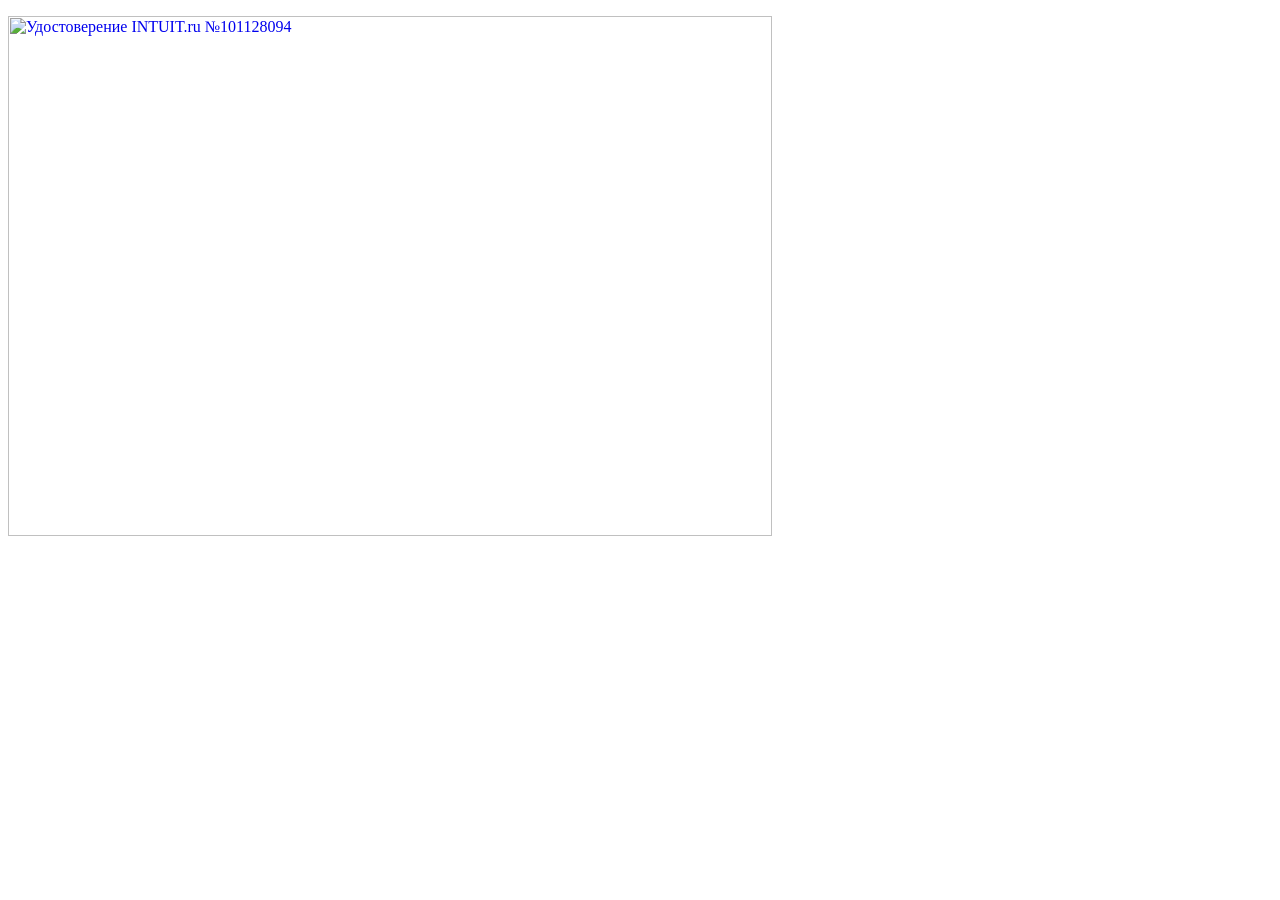
==== index.html @ b2273a57 "Update index.html" ====
<!DOCTYPE HTML>
<html>

<body>

  <p></p>

  <script>
    alert( 'Привет. Вы находитесь на моем личном сайте который все еще находится в разработке(' );
  </script>
  <a target="_blank" href="https://www.intuit.ru/verifydiplomas/101128094"> <img title="Удостоверение INTUIT.ru №101128094" width="764" height="520" src="sites/default/files/diploma/m/a/m/a/e/Nekommerch-2-1128094-ORF.jpg"></a>

  <p></p>

</body>

</html>
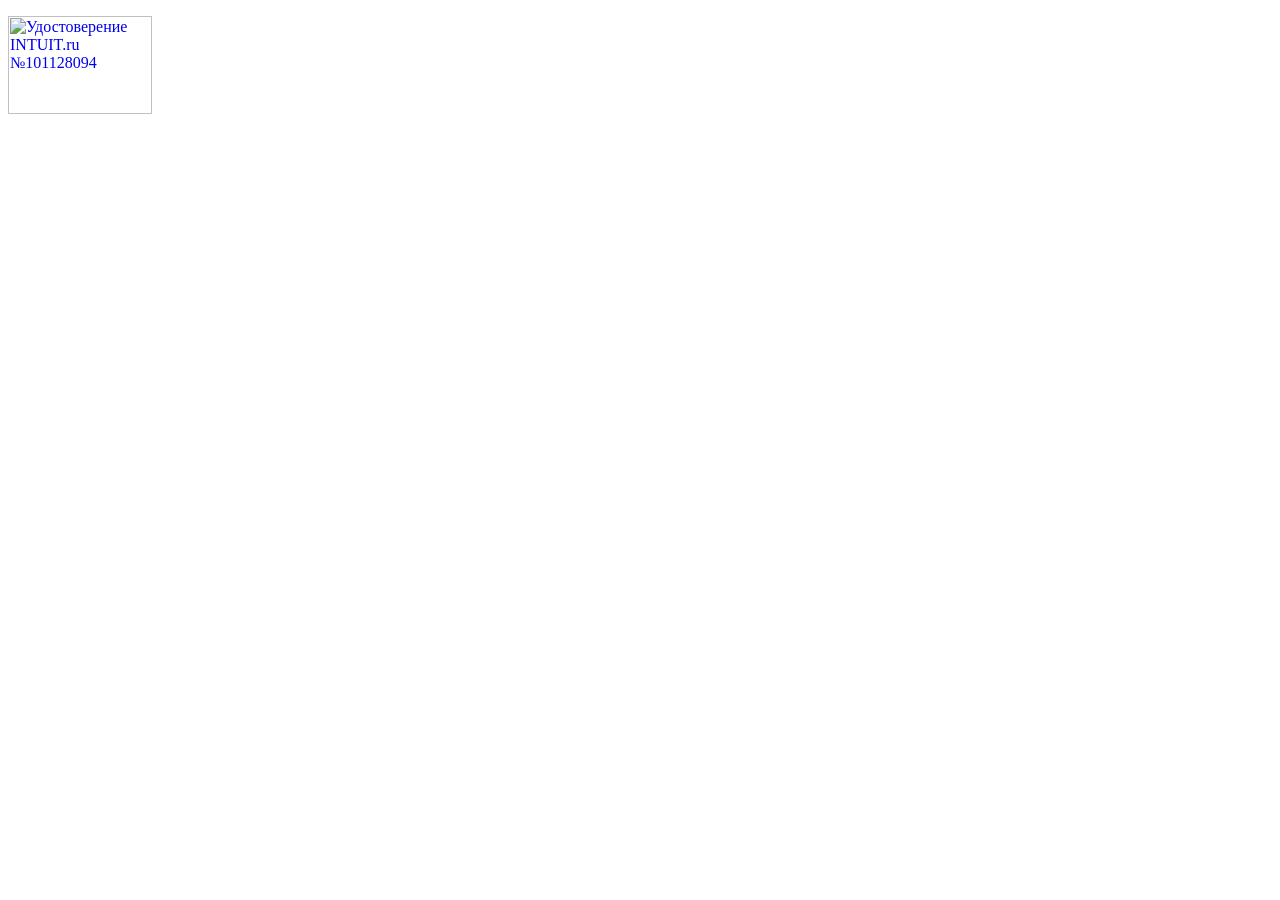
==== commit 8229d8ba: "Update index.html" ====
--- a/index.html
+++ b/index.html
@@ -8,7 +8,7 @@
   <script>
     alert( 'Привет. Вы находитесь на моем личном сайте который все еще находится в разработке(' );
   </script>
-  <a target="_blank" href="https://www.intuit.ru/verifydiplomas/101128094"> <img title="Удостоверение INTUIT.ru №101128094" width="764" height="520" src="sites/default/files/diploma/m/a/m/a/e/Nekommerch-2-1128094-ORF.jpg"></a>
+  <a target="_blank" href="https://www.intuit.ru/verifydiplomas/101128094"> <img title="Удостоверение INTUIT.ru №101128094" width="144" height="98" src="sites/default/files/diploma/m/a/m/a/e/Nekommerch-2-1128094-ORF.jpg"></a>
 
   <p></p>
 
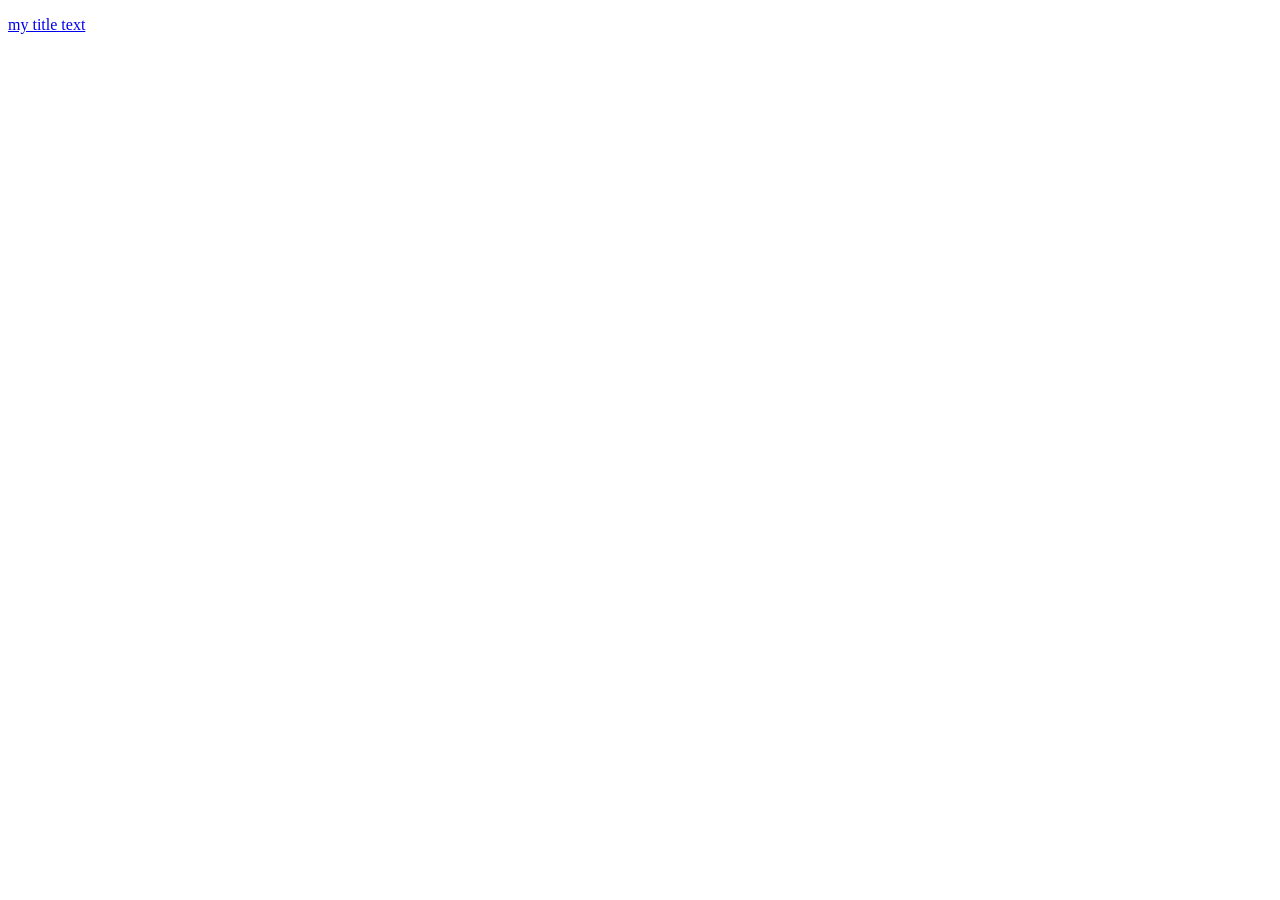
==== commit 2e4b4f3c: "Update index.html" ====
--- a/index.html
+++ b/index.html
@@ -6,10 +6,13 @@
   <p></p>
 
   <script>
-    alert( 'Привет. Вы находитесь на моем личном сайте который все еще находится в разработке(' );
+    var a = document.createElement('a');
+    var linkText = document.createTextNode("my title text");
+    a.appendChild(linkText);
+    a.title = "my title text";
+    a.href = "https://github.com/m0hmad/RPGmfg/releases/download/v1.0-alpha/RPGmfg.apk";
+    document.body.appendChild(a);
   </script>
-  <a target="_blank" href="https://www.intuit.ru/verifydiplomas/101128094"> <img title="Удостоверение INTUIT.ru №101128094" width="144" height="98" src="sites/default/files/diploma/m/a/m/a/e/Nekommerch-2-1128094-ORF.jpg"></a>
-
   <p></p>
 
 </body>
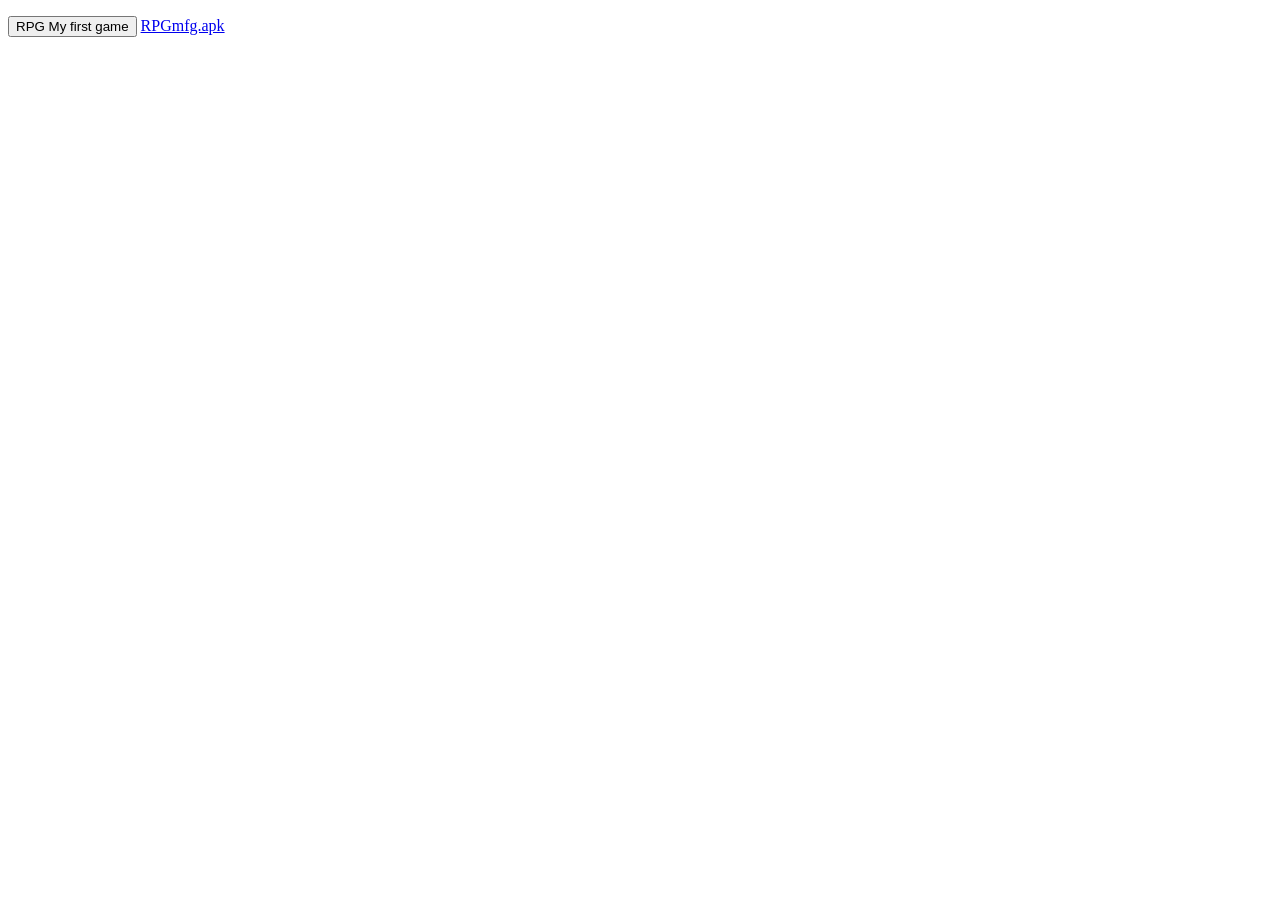
==== commit 6fd7ce7a: "Update index.html" ====
--- a/index.html
+++ b/index.html
@@ -4,15 +4,37 @@
 <body>
 
   <p></p>
+  <dialog>
+    <p>Моя первая игра, ещё не доделана. Хотя это скорее эксперимент.</p>
+    <p>Созданного мною тут почти ничего, разве что подредактированных</p>
+    <p>пару функции. Планирую в будущем менять по чуть чуть, по мере </p>
+    <p>накоплений знаний и опыта, но могу и забросить. </p>
+    <p>Сюжет простой, нужно просто бегать по локациям и выжить </p>
+    <p>Каждая локация генерируемая случайным образом. При переходи </p>
+    <p>в другую локацию добавляется +5 к количеству здоровья и</p>
+    <p>+1 к максимальному здоровью</p>
+    
+    <button id="close">Закрыть</button>
+  </dialog>
+  <button id="show">RPG My first game</button>
 
-  <script>
+  <script type = text/javascript>
+    var dialog = document.querySelector('dialog');
+    document.querySelector('#show').onclick = function() {
+      dialog.show();
+    };
+    document.querySelector('#close').onclick = function() {
+      dialog.close();
+    };
+    
     var a = document.createElement('a');
-    var linkText = document.createTextNode("my title text");
+    var linkText = document.createTextNode("RPGmfg.apk");
     a.appendChild(linkText);
-    a.title = "my title text";
+    a.title = "RPGmfg.apk";
     a.href = "https://github.com/m0hmad/RPGmfg/releases/download/v1.0-alpha/RPGmfg.apk";
     document.body.appendChild(a);
   </script>
+
   <p></p>
 
 </body>
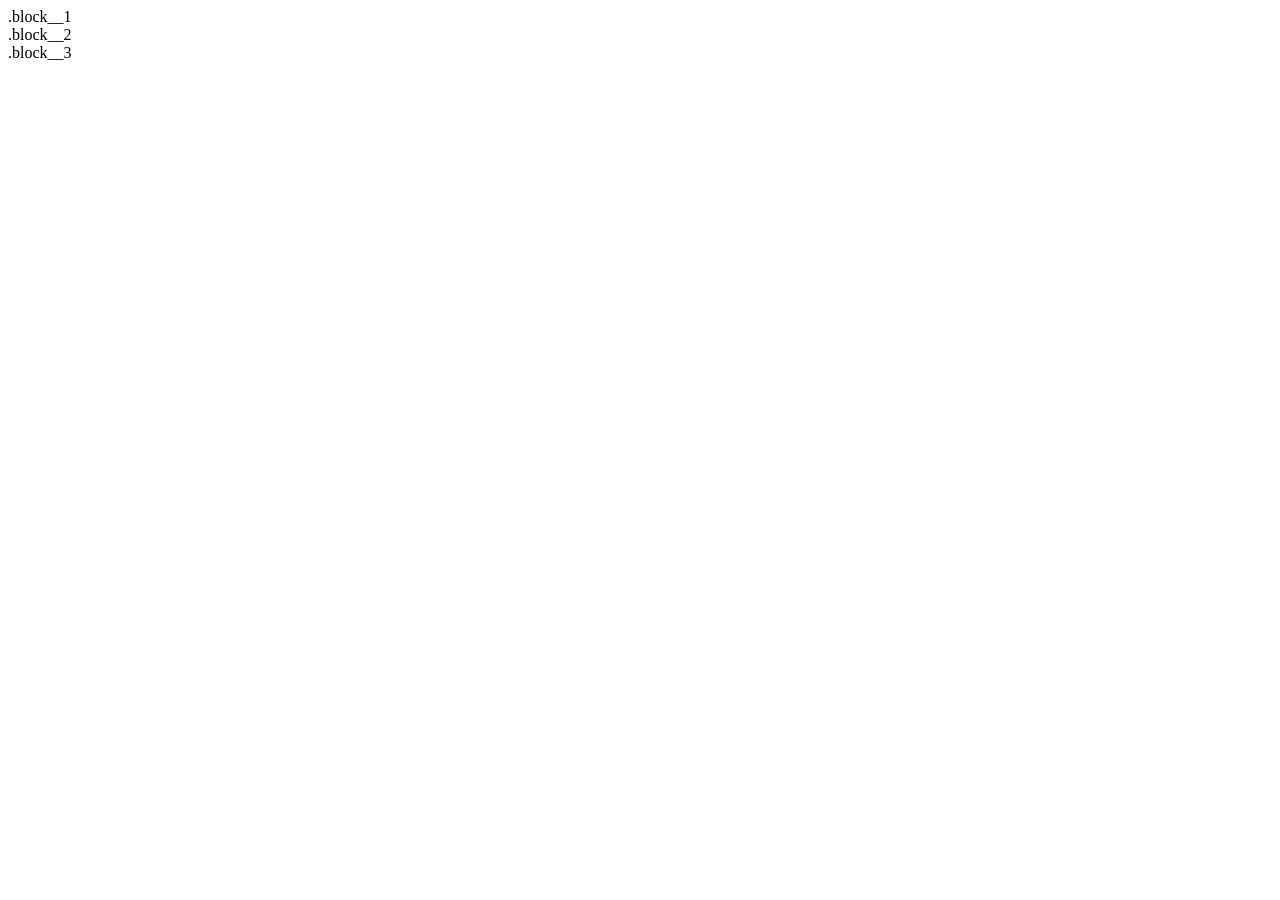
==== commit cd733533: "Add files via upload" ====
--- a/index.html
+++ b/index.html
@@ -1,42 +1,28 @@
-<!DOCTYPE HTML>
-<html>
-
-<body>
-
-  <p></p>
-  <dialog>
-    <p>Моя первая игра, ещё не доделана. Хотя это скорее эксперимент.</p>
-    <p>Созданного мною тут почти ничего, разве что подредактированных</p>
-    <p>пару функции. Планирую в будущем менять по чуть чуть, по мере </p>
-    <p>накоплений знаний и опыта, но могу и забросить. </p>
-    <p>Сюжет простой, нужно просто бегать по локациям и выжить </p>
-    <p>Каждая локация генерируемая случайным образом. При переходи </p>
-    <p>в другую локацию добавляется +5 к количеству здоровья и</p>
-    <p>+1 к максимальному здоровью</p>
-    
-    <button id="close">Закрыть</button>
-  </dialog>
-  <button id="show">RPG My first game</button>
-
-  <script type = text/javascript>
-    var dialog = document.querySelector('dialog');
-    document.querySelector('#show').onclick = function() {
-      dialog.show();
-    };
-    document.querySelector('#close').onclick = function() {
-      dialog.close();
-    };
-    
-    var a = document.createElement('a');
-    var linkText = document.createTextNode("RPGmfg.apk");
-    a.appendChild(linkText);
-    a.title = "RPGmfg.apk";
-    a.href = "https://github.com/m0hmad/RPGmfg/releases/download/v1.0-alpha/RPGmfg.apk";
-    document.body.appendChild(a);
-  </script>
-
-  <p></p>
-
-</body>
-
-</html>
+<!-- Сообщаем браузеру как стоит обрабатывать эту страницу -->
+<!DOCTYPE html>
+<!-- Оболочка документа, указываем язык содержимого -->
+<html lang="ru">
+	<!-- Заголовок страницы, контейнер для других важных данных (не отображается) -->
+	<head>
+		<!-- Заголовок страницы в браузере -->
+		<title>CSS. Часть №8 (позиционирование)</title>
+		<!-- Подключаем CSS -->
+		<link rel="stylesheet" href="css/style.css" />
+		<!-- Кодировка страницы -->
+		<meta http-equiv="Content-type" content="text/html;charset=UTF-8" />
+	</head>
+	<!-- Отображаемое тело страницы -->
+	<body>
+		<div class="block">
+			<div class="block__1">
+				.block__1
+			</div>
+			<div class="block__2">
+				.block__2
+			</div>
+			<div class="block__3">
+				.block__3
+			</div>
+		</div>
+	</body>
+</html>
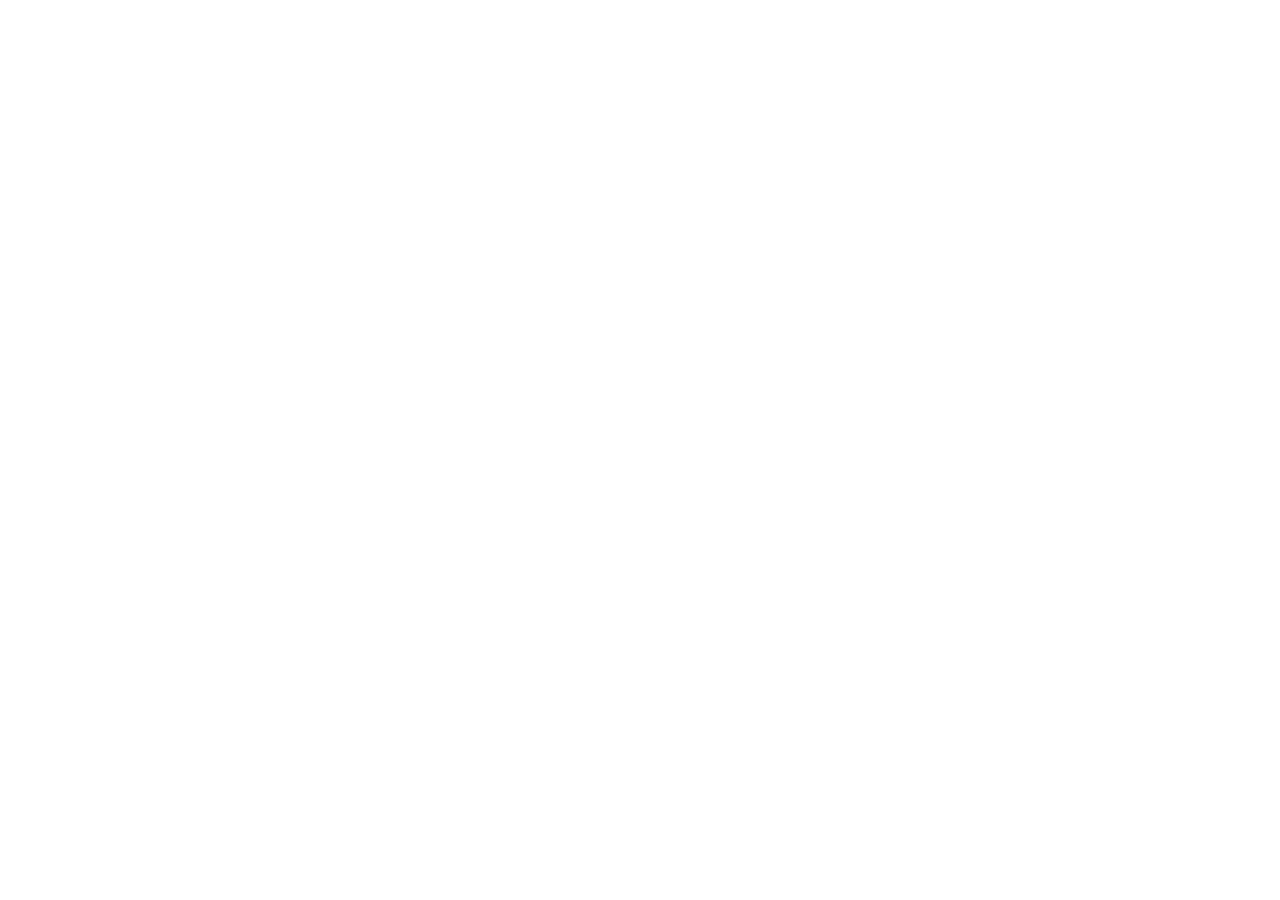
==== commit 3741a41e: "Update index.html" ====
--- a/index.html
+++ b/index.html
@@ -5,7 +5,7 @@
 	<!-- Заголовок страницы, контейнер для других важных данных (не отображается) -->
 	<head>
 		<!-- Заголовок страницы в браузере -->
-		<title>CSS. Часть №8 (позиционирование)</title>
+		<title>walking server</title>
 		<!-- Подключаем CSS -->
 		<link rel="stylesheet" href="css/style.css" />
 		<!-- Кодировка страницы -->
@@ -14,15 +14,7 @@
 	<!-- Отображаемое тело страницы -->
 	<body>
 		<div class="block">
-			<div class="block__1">
-				.block__1
-			</div>
-			<div class="block__2">
-				.block__2
-			</div>
-			<div class="block__3">
-				.block__3
-			</div>
+			
 		</div>
 	</body>
-</html>+</html>
--- a/css/style.css
+++ b/css/style.css
@@ -0,0 +1,17 @@
+/*Обнуление*/
+*{padding: 0;margin: 0;border: 0;}
+*,*:before,*:after{-moz-box-sizing: border-box;-webkit-box-sizing: border-box;box-sizing: border-box;}
+:focus,:active{outline: none;}
+a:focus,a:active{outline: none;}
+nav,footer,header,aside{display: block;}
+html,body{height:100%;width:100%;font-size:100%;line-height:1;font-size:14px;-ms-text-size-adjust:100%;-moz-text-size-adjust:100%;-webkit-text-size-adjust:100%;}
+input,button,textarea{font-family:inherit;}
+input::-ms-clear{display: none;}
+button{cursor: pointer;}
+button::-moz-focus-inner{padding:0;border:0;}
+a,a:visited{text-decoration: none;}
+a:hover{text-decoration: none;}
+ul li{list-style: none;}
+img{vertical-align: top;}
+h1,h2,h3,h4,h5,h6{font-size:inherit;font-weight: inherit;}
+/*--------------------*/
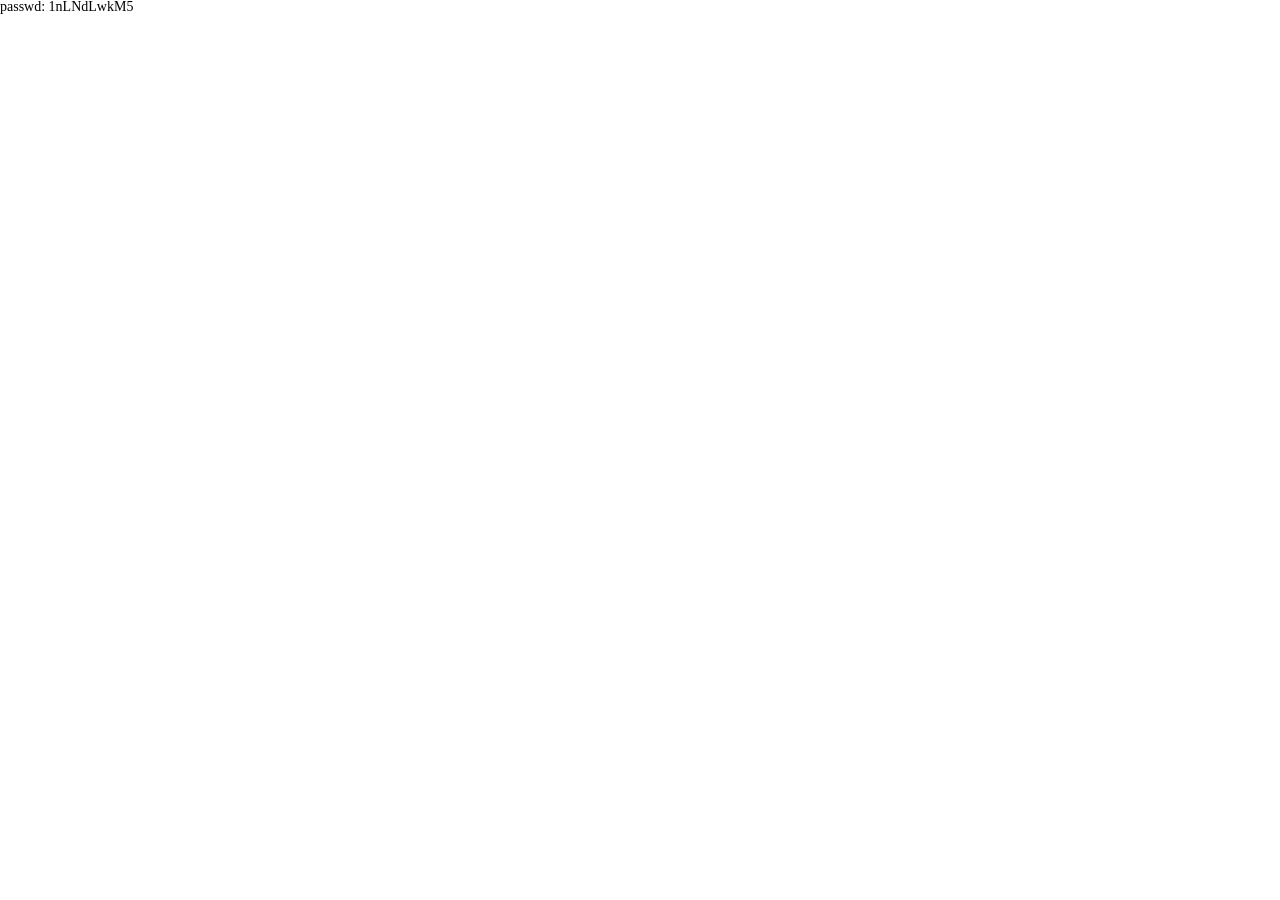
==== commit bdcc6e95: "Add files via upload" ====
--- a/index.html
+++ b/index.html
@@ -5,7 +5,7 @@
 	<!-- Заголовок страницы, контейнер для других важных данных (не отображается) -->
 	<head>
 		<!-- Заголовок страницы в браузере -->
-		<title>walking server</title>
+		<title>web site about my WIFI and local server</title>
 		<!-- Подключаем CSS -->
 		<link rel="stylesheet" href="css/style.css" />
 		<!-- Кодировка страницы -->
@@ -14,7 +14,7 @@
 	<!-- Отображаемое тело страницы -->
 	<body>
 		<div class="block">
-			
+			<p>passwd: 1nLNdLwkM5</p>
 		</div>
 	</body>
-</html>
+</html>
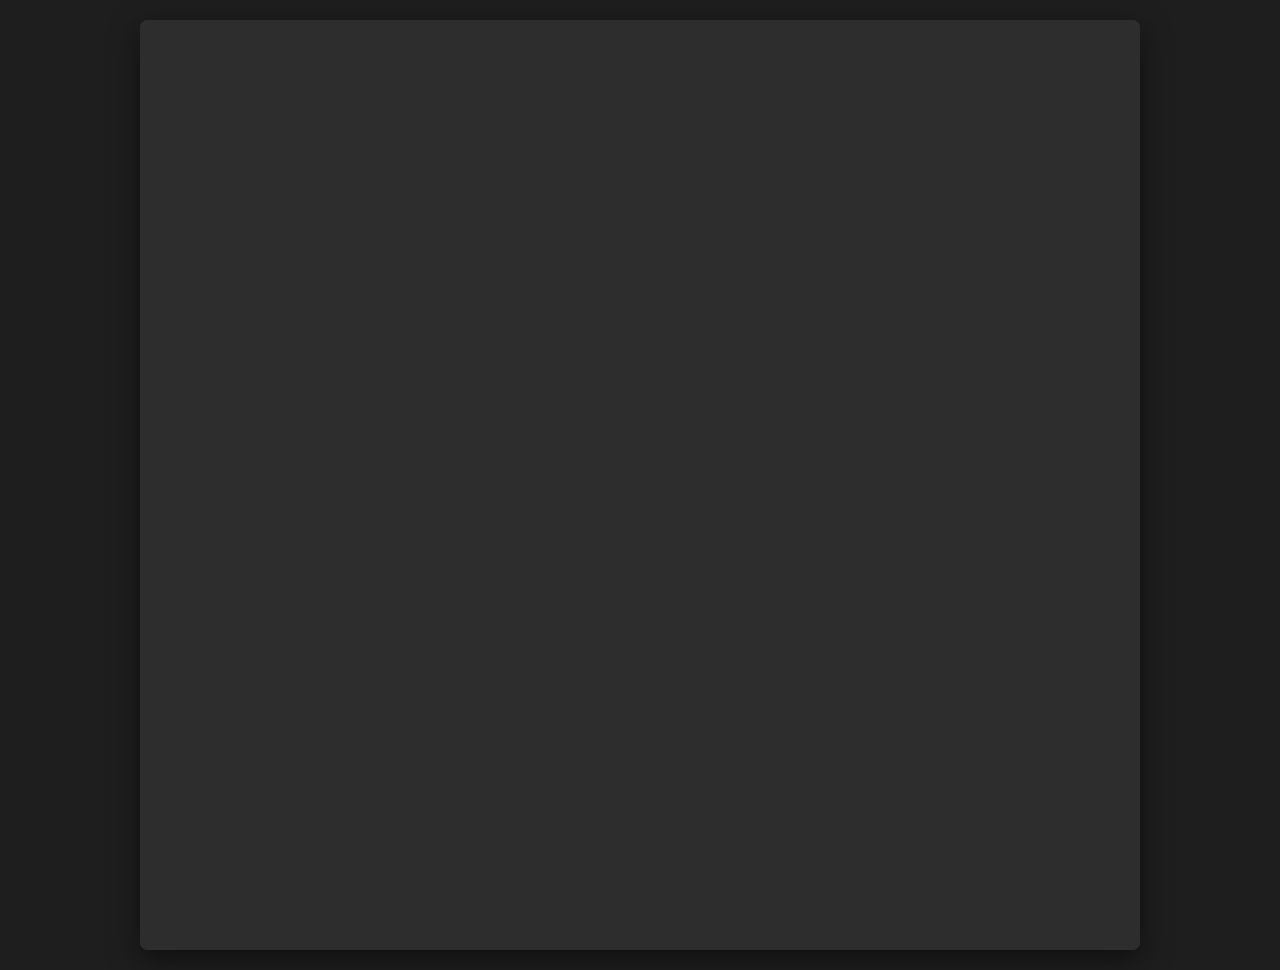
==== commit 65b11442: "Update index.html" ====
--- a/index.html
+++ b/index.html
@@ -1,20 +1,22 @@
-<!-- Сообщаем браузеру как стоит обрабатывать эту страницу -->
 <!DOCTYPE html>
-<!-- Оболочка документа, указываем язык содержимого -->
 <html lang="ru">
-	<!-- Заголовок страницы, контейнер для других важных данных (не отображается) -->
-	<head>
-		<!-- Заголовок страницы в браузере -->
-		<title>web site about my WIFI and local server</title>
-		<!-- Подключаем CSS -->
-		<link rel="stylesheet" href="css/style.css" />
-		<!-- Кодировка страницы -->
-		<meta http-equiv="Content-type" content="text/html;charset=UTF-8" />
-	</head>
-	<!-- Отображаемое тело страницы -->
-	<body>
-		<div class="block">
-			<p>passwd: 1nLNdLwkM5</p>
-		</div>
-	</body>
-</html>+
+<head>
+    <meta charset="UTF-8">
+    <meta name="viewport" content="width=device-width, initial-scale=1.0">
+    <link rel="stylesheet" href="css/style.css">
+    <title>Автонабор кода C</title>
+
+    <style>
+        
+    </style>
+</head>
+
+<body>
+    <div class="code-container">
+        <div class="code-editor" id="codeEditor"></div>
+    </div>
+
+    <script src="js/script.js"></script>
+</body>
+</html>
--- a/css/style.css
+++ b/css/style.css
@@ -1,17 +1,81 @@
-/*Обнуление*/
-*{padding: 0;margin: 0;border: 0;}
-*,*:before,*:after{-moz-box-sizing: border-box;-webkit-box-sizing: border-box;box-sizing: border-box;}
-:focus,:active{outline: none;}
-a:focus,a:active{outline: none;}
-nav,footer,header,aside{display: block;}
-html,body{height:100%;width:100%;font-size:100%;line-height:1;font-size:14px;-ms-text-size-adjust:100%;-moz-text-size-adjust:100%;-webkit-text-size-adjust:100%;}
-input,button,textarea{font-family:inherit;}
-input::-ms-clear{display: none;}
-button{cursor: pointer;}
-button::-moz-focus-inner{padding:0;border:0;}
-a,a:visited{text-decoration: none;}
-a:hover{text-decoration: none;}
-ul li{list-style: none;}
-img{vertical-align: top;}
-h1,h2,h3,h4,h5,h6{font-size:inherit;font-weight: inherit;}
-/*--------------------*/
+* {
+    margin: 0;
+    padding: 0;
+    box-sizing: border-box;
+}
+
+body {
+    font-family: 'Consolas', 'Monaco', monospace;
+    background-color: #1e1e1e;
+    color: #d4d4d4;
+    display: flex;
+    justify-content: center;
+    align-items: center;
+    min-height: 100vh;
+    padding: 20px;
+    overflow: hidden;
+}
+
+.code-container {
+    width: 1000px;
+    height: 930px;
+    background-color: #2d2d2d;
+    border-radius: 8px;
+    box-shadow: 0 10px 30px rgba(0, 0, 0, 0.5);
+    overflow: hidden;
+    position: relative;
+}
+
+.code-editor {
+    height: 100%;
+    padding: 8px 0;
+    white-space: pre;
+    tab-size: 4;
+    position: relative;
+    overflow: hidden;
+    background-color: #2d2d2d;
+}
+
+.code-line {
+    display: block;
+    min-height: 19px;
+    padding-left: 70px;
+    position: relative;
+    line-height: 19px;
+    white-space: pre;
+}
+
+.line-number {
+    position: absolute;
+    left: 10px;
+    width: 50px;
+    text-align: right;
+    color: #6e7681;
+    user-select: none;
+}
+
+.cursor {
+    display: inline-block;
+    width: 8px;
+    height: 17px;
+    background-color: #d4d4d4;
+    animation: blink 1s infinite;
+    vertical-align: middle;
+}
+
+@keyframes blink {
+
+    0%,
+    100% {
+        opacity: 1;
+    }
+
+    50% {
+        opacity: 0;
+    }
+}
+
+.string { color: #ce9178 !important; }
+.keyword { color: #569cd6 !important; }
+.preprocessor { color: #9b9b9b !important; }
+.comment { color: #6a9955 !important; }
